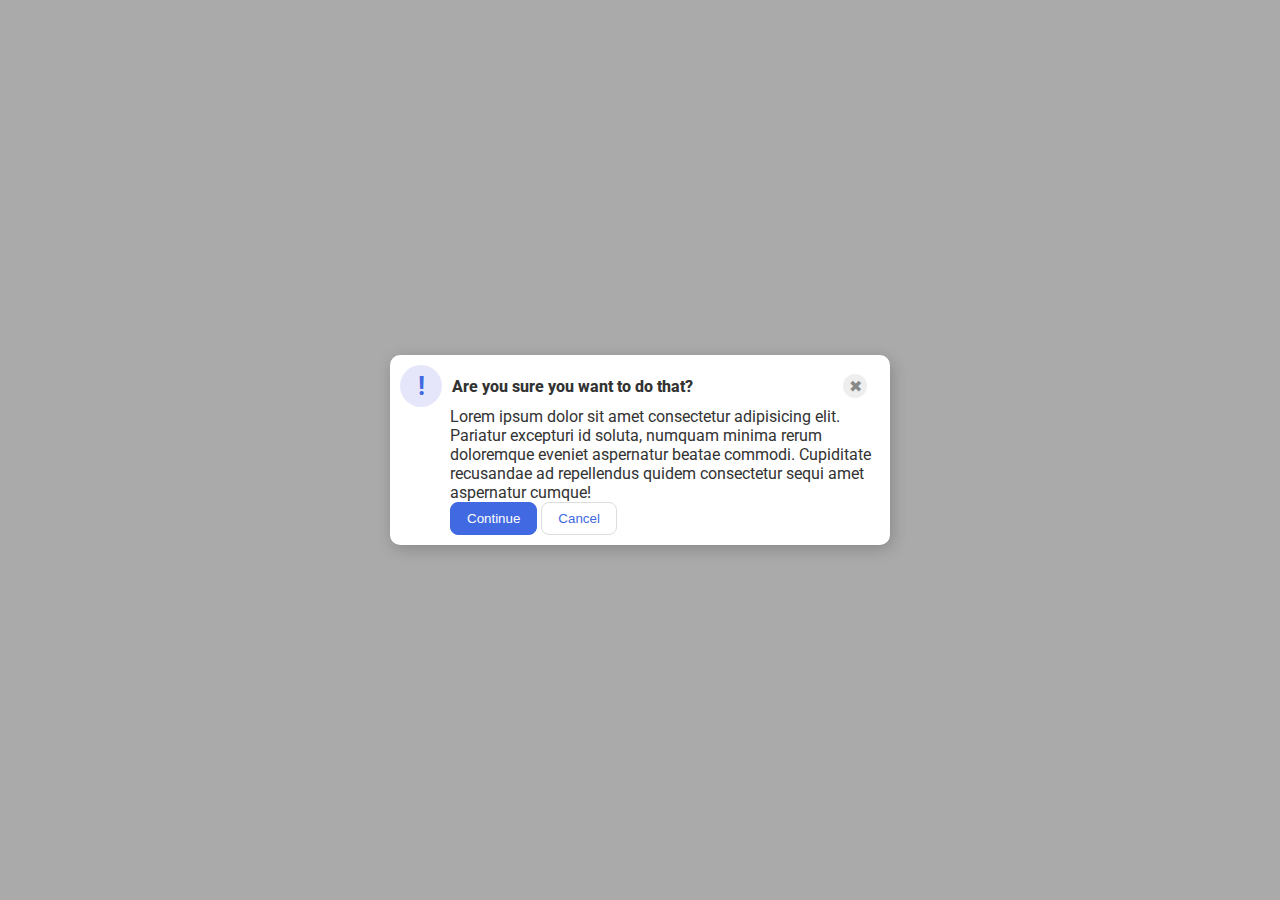
==== flex/05-flex-modal/index.html @ 6e505e7b "Flexbox exercise 05, wrong solution" ====
<!DOCTYPE html>
<html lang="en">
  <head>
    <meta charset="UTF-8">
    <meta http-equiv="X-UA-Compatible" content="IE=edge">
    <meta name="viewport" content="width=device-width, initial-scale=1.0">
    <link rel="stylesheet" href="style.css">
    <title>Modal</title>
  </head>
  <body>
    <div class="modal">
      <div class="icon">!</div>
      <div class="header">Are you sure you want to do that?</div>
      <div class="close-button">✖</div>
      <div class="text">Lorem ipsum dolor sit amet consectetur adipisicing elit. Pariatur excepturi id soluta, numquam minima rerum doloremque eveniet aspernatur beatae commodi. Cupiditate recusandae ad repellendus quidem consectetur sequi amet aspernatur cumque!</div>
        <div class="button">
        <button class="continue">Continue</button>
        <button class="cancel">Cancel</button>
        </div>
 </div> 
 </body>
</html>
---- flex/05-flex-modal/style.css ----
@import url('https://fonts.googleapis.com/css2?family=Roboto:wght@400;700&display=swap');

html, body {
  height: 100%;
}

body {
  font-family: Roboto, sans-serif;
  margin: 0;
  background: #aaa;
  color: #333;
  /* I'll give you this one for free lol */
  display: flex;
  align-items: center;
  justify-content: center;
}

.modal {
  background: white;
  width: 480px;
  border-radius: 10px;
  box-shadow: 2px 4px 16px rgba(0,0,0,.2);
  display: flex;
  align-items: center;
  
  flex-wrap: wrap;
  padding: 10px;

}

.icon {
  color: royalblue;
  font-size: 26px;
  font-weight: 700;
  background: lavender;
  width: 42px;
  height: 42px;
  border-radius: 50%;
  display: flex;
  align-items: center;
  justify-content: center;
  margin-right: 10px;
  
}

.header {
  font-weight: 800;
  font-size: 16px;
}

.text, .button {
  margin-left: 50px;
  
}

.close-button {
  background: #eee;
  border-radius: 50%;
  color: #888;
  font-weight: 400;
  font-size: 16px;
  height: 24px;
  width: 24px;
  display: flex;
  align-items: center;
  justify-content: center;
  margin-left: 150px;
}

button {
  padding: 8px 16px;
  border-radius: 8px;
  
  
}

button.continue {
  background: royalblue;
  border: 1px solid royalblue;
  color: white;
}

button.cancel {
  background: white;
  border: 1px solid #ddd;
  color: royalblue;
}
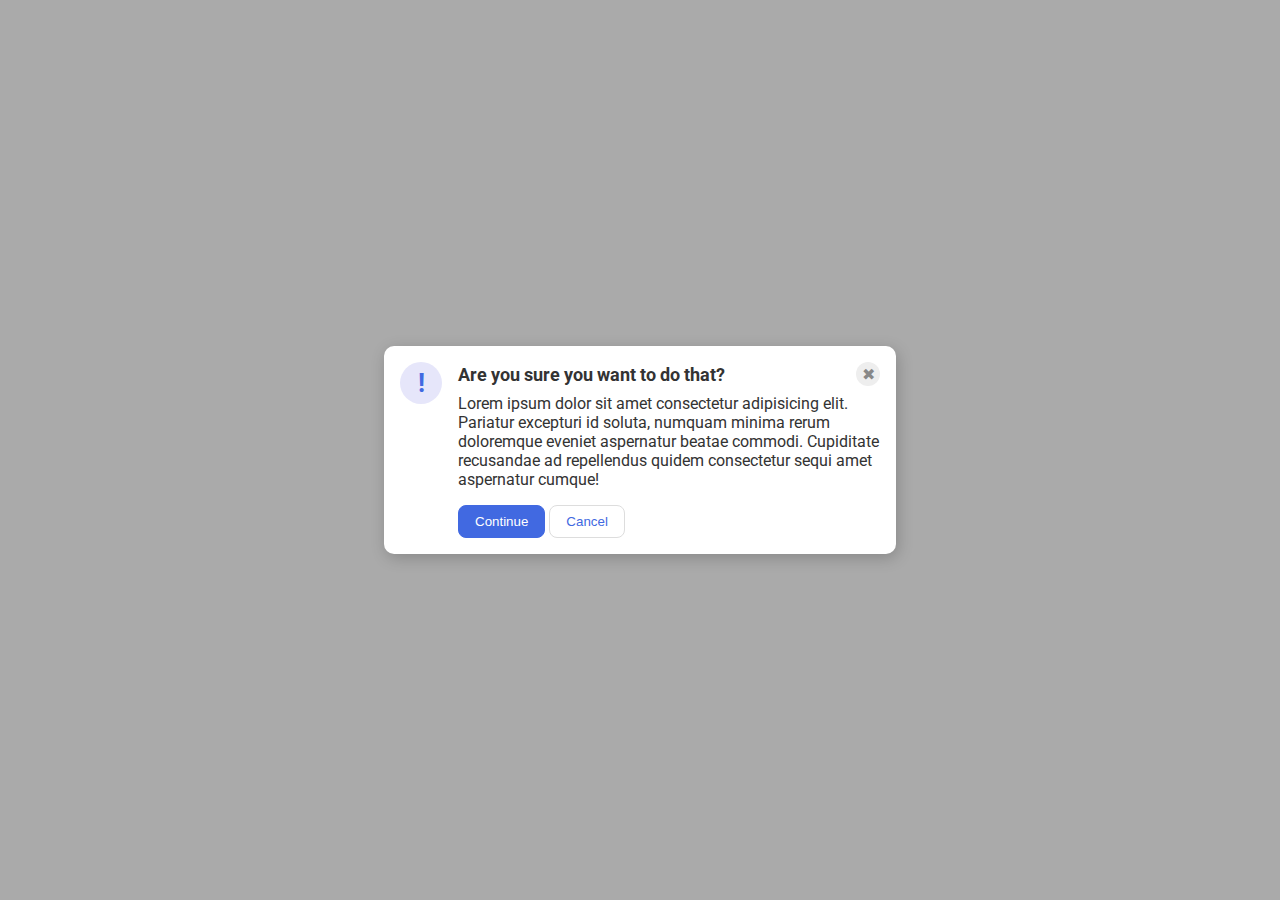
==== commit dc5b286f: "Exercise 05, correct solution" ====
--- a/flex/05-flex-modal/index.html
+++ b/flex/05-flex-modal/index.html
@@ -10,13 +10,14 @@
   <body>
     <div class="modal">
       <div class="icon">!</div>
-      <div class="header">Are you sure you want to do that?</div>
-      <div class="close-button">✖</div>
-      <div class="text">Lorem ipsum dolor sit amet consectetur adipisicing elit. Pariatur excepturi id soluta, numquam minima rerum doloremque eveniet aspernatur beatae commodi. Cupiditate recusandae ad repellendus quidem consectetur sequi amet aspernatur cumque!</div>
-        <div class="button">
+      <div class="container">
+        <div class="header">Are you sure you want to do that?
+          <div class="close-button">✖</div>
+        </div>
+        <div class="text">Lorem ipsum dolor sit amet consectetur adipisicing elit. Pariatur excepturi id soluta, numquam minima rerum doloremque eveniet aspernatur beatae commodi. Cupiditate recusandae ad repellendus quidem consectetur sequi amet aspernatur cumque!</div>
         <button class="continue">Continue</button>
         <button class="cancel">Cancel</button>
-        </div>
+      </div>
  </div> 
  </body>
 </html>--- a/flex/05-flex-modal/style.css
+++ b/flex/05-flex-modal/style.css
@@ -21,10 +21,8 @@
   border-radius: 10px;
   box-shadow: 2px 4px 16px rgba(0,0,0,.2);
   display: flex;
-  align-items: center;
-  
-  flex-wrap: wrap;
-  padding: 10px;
+  gap: 16px; 
+  padding: 16px;
 
 }
 
@@ -39,19 +37,26 @@
   display: flex;
   align-items: center;
   justify-content: center;
-  margin-right: 10px;
+  flex-shrink: 0;
   
 }
 
 .header {
-  font-weight: 800;
-  font-size: 16px;
+  font-weight: 700;
+  font-size: 18px;
+  display: flex;
+  align-items: center;
+  justify-content: space-between;
+  margin-bottom: 8px;
+
 }
 
-.text, .button {
-  margin-left: 50px;
+.text {
+  margin-bottom: 16px;
+
+}
   
-}
+
 
 .close-button {
   background: #eee;
@@ -64,7 +69,7 @@
   display: flex;
   align-items: center;
   justify-content: center;
-  margin-left: 150px;
+
 }
 
 button {
